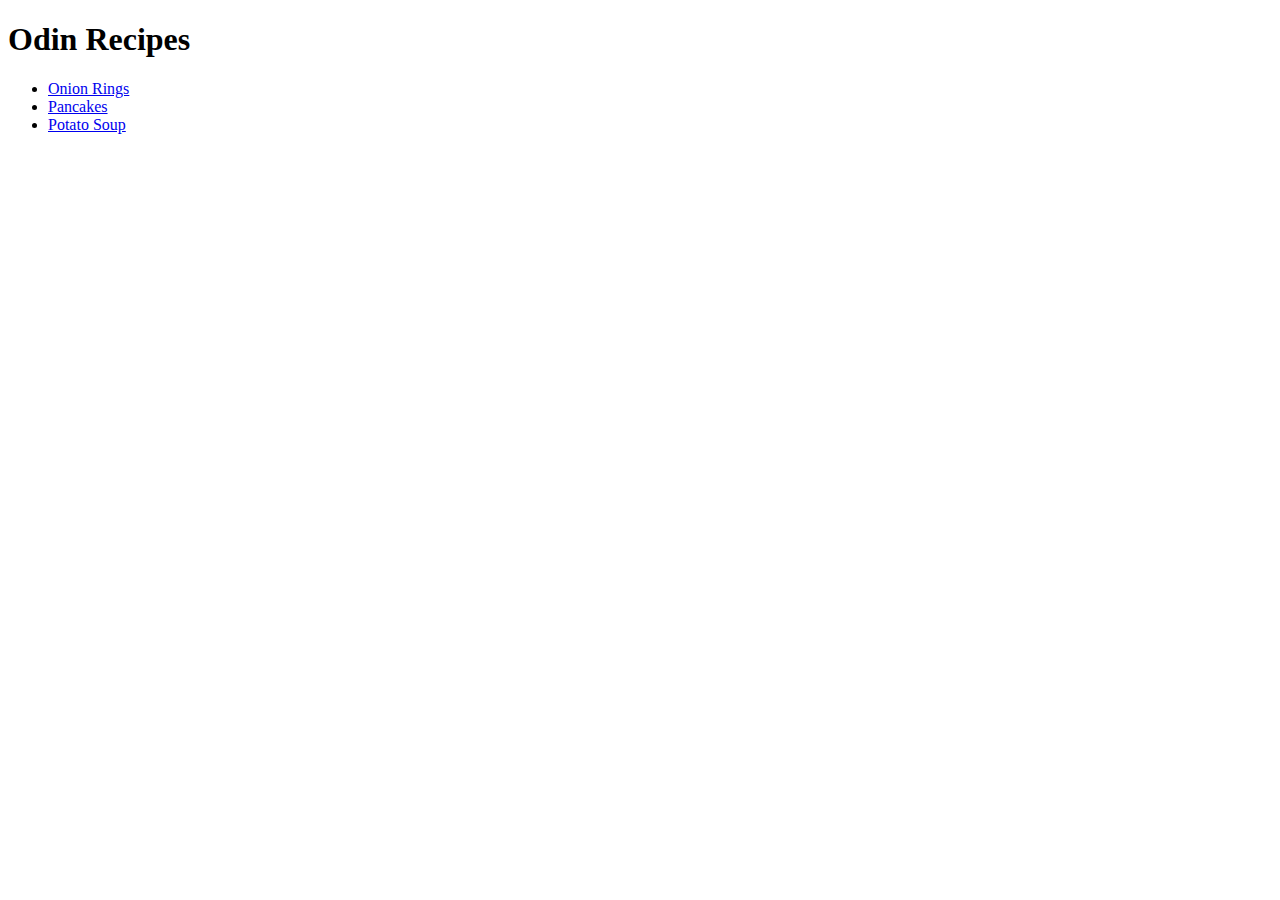
==== index.html @ ea551ff8 "Added first three recipes" ====
<!DOCTYPE html>
<html lang="en">
    <head>
        <meta charset="UTF-8">
        <title>Recipes</title>
    </head>

    <body>
        <h1>Odin Recipes</h1>
        <ul>
            <li><a href="./recipes/onion_rings.html">Onion Rings</a></li>
            <li><a href="./recipes/pancakes.html">Pancakes</a></li>
            <li><a href="./recipes/potato_soup.html">Potato Soup</a></li>
        </ul>
    </body>
</html>
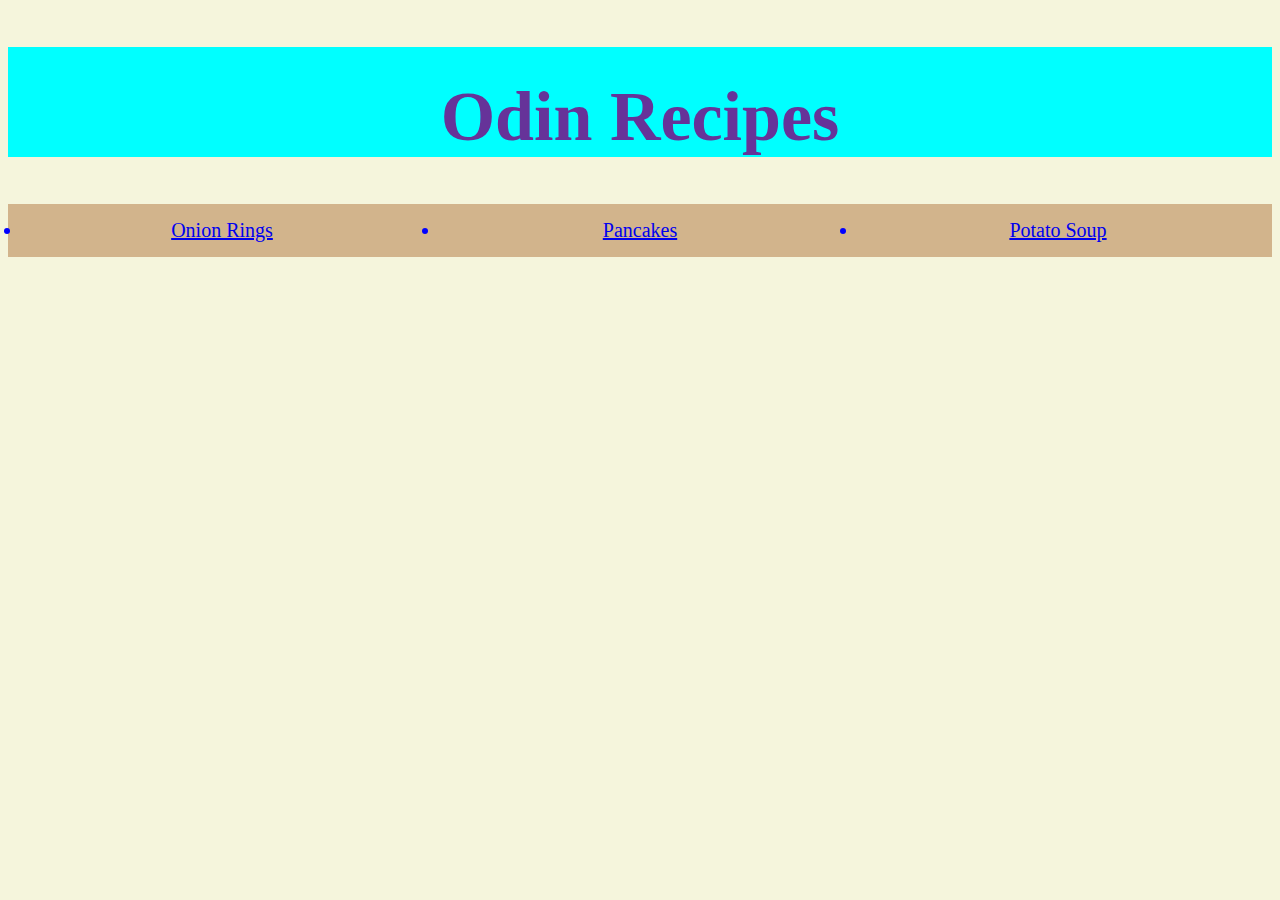
==== commit ff2d5b8a: "Added basic styling" ====
--- a/index.html
+++ b/index.html
@@ -2,15 +2,20 @@
 <html lang="en">
     <head>
         <meta charset="UTF-8">
+        <link rel="stylesheet" href="styles.css">
         <title>Recipes</title>
     </head>
 
     <body>
-        <h1>Odin Recipes</h1>
-        <ul>
+        <div class="header">
+        <h1 class="main">Odin Recipes</h1>
+        </div>
+        <div>
+        <ul class="recipes">
             <li><a href="./recipes/onion_rings.html">Onion Rings</a></li>
             <li><a href="./recipes/pancakes.html">Pancakes</a></li>
             <li><a href="./recipes/potato_soup.html">Potato Soup</a></li>
         </ul>
+        </div>
     </body>
 </html>--- a/styles.css
+++ b/styles.css
@@ -0,0 +1,68 @@
+.header{
+    background-color: aqua;
+}
+.main{
+    text-align: center;
+    font-size: 70px;
+    color: rebeccapurple;
+    padding: 30px;
+    padding-bottom: 0px;
+}
+
+.home{
+    background-color: blue;
+    color: white;
+    font-size: 20px;
+    position: relative;
+    top: -4px;
+    padding: 5px;
+}
+
+.recipe_title{
+    background-color: pink;
+    color: limegreen;
+    font-size: 40px;
+    text-align: center;
+    padding: 10px;
+    position: relative;
+    top: -30px;
+}
+
+.recipes{
+    background-color: tan;
+    columns: 3;
+    color: blue;
+    text-align: center;
+    padding: 15px;
+    font-size: 20px;
+}
+img{
+    width: 300px;
+    height: 300px;
+    position: relative;
+    left: 15%;
+    margin-bottom: 5%;
+}
+.ingredients{
+    background-color: yellow;
+    position: relative;
+    left: 40%;
+    top: -388px;
+    padding-right: -30%;
+    width: 30%;
+}
+
+.steps{
+    background-color: orange;
+    padding-left: 10%;
+    padding-right: 10%;
+    padding-top: 5%;
+    padding-bottom: 5%;
+    margin: 12%;
+    margin-top: 0px;
+    position: relative;
+    top: -300px;
+}
+body{
+    background-color: beige;
+}
